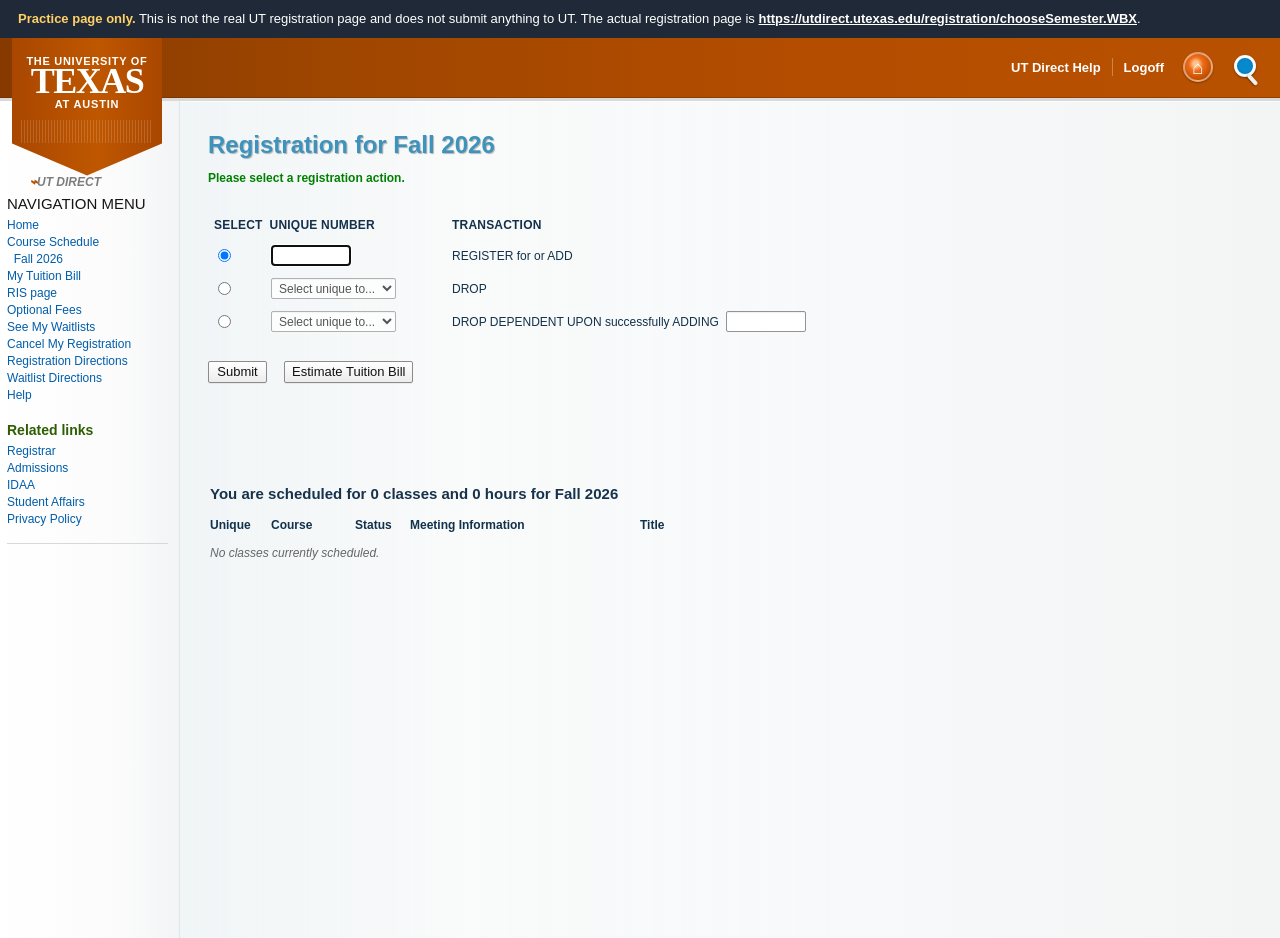
==== index.html @ 4a61d334 "Improve onboarding and add practice registration page" ====
<!doctype html>
<html xmlns="http://www.w3.org/1999/xhtml" lang="en">
<head>
  <meta charset="utf-8" />
  <meta name="viewport" content="width=device-width, initial-scale=1" />
  <title>Registration</title>
  <style>
    :root {
      --ut-burnt: #bf5700;
      --ut-burnt-dark: #9b4300;
      --ink: #12324b;
      --link: #005eab;
      --page: #eef1f2;
      --panel: #f8f9fa;
    }

    * { box-sizing: border-box; }

    html, body { min-height: 100%; }
    body {
      margin: 0;
      overflow-x: hidden;
      background: #eceff0;
      font-family: Arial, Helvetica, sans-serif;
      font-size: 12px;
      color: #122d46;
    }

    .mock-disclaimer {
      min-width: 950px;
      padding: 10px 18px;
      color: #ffffff;
      background: #1f2937;
      font-size: 13px;
      line-height: 1.35;
    }
    .mock-disclaimer strong { color: #ffd166; }
    .mock-disclaimer a { color: #ffffff; font-weight: bold; }

    .topbar {
      height: 63px;
      min-width: 950px;
      border-bottom: 3px solid #d9d9d9;
      background: linear-gradient(90deg, #863a00 0%, #9f4600 26%, #b54d00 65%, #b85100 100%);
      box-shadow: inset 0 -1px 0 rgba(80,35,0,.35);
      position: relative;
      z-index: 2;
    }

    .brand-wrap {
      position: absolute;
      left: 12px;
      top: 0;
      width: 150px;
      height: 138px;
      background: linear-gradient(90deg, #a94700 0%, #bf5700 57%, #a94700 100%);
      color: white;
      text-align: center;
      box-shadow: 2px 3px 5px rgba(0,0,0,.34);
      clip-path: polygon(0 0,100% 0,100% 106px,50% 138px,0 106px);
    }

    .brand-wrap::after {
      content: "";
      position: absolute;
      left: 9px;
      right: 9px;
      bottom: 33px;
      height: 23px;
      opacity: .45;
      background: repeating-linear-gradient(90deg, rgba(255,255,255,.34) 0 1px, transparent 1px 3px);
    }

    .brand-small {
      padding-top: 18px;
      font-size: 11px;
      line-height: 10px;
      font-weight: bold;
      letter-spacing: .7px;
      white-space: nowrap;
    }

    .brand-main {
      margin-top: 1px;
      font-family: Georgia, 'Times New Roman', serif;
      font-size: 36px;
      line-height: 29px;
      font-weight: bold;
      letter-spacing: -1.5px;
    }

    .brand-sub {
      margin-top: 3px;
      font-size: 11px;
      line-height: 11px;
      letter-spacing: .8px;
      font-weight: bold;
    }

    .ut-direct-mark {
      position: absolute;
      top: 135px;
      left: 29px;
      width: 106px;
      color: #7d7d7d;
      font-family: Arial, sans-serif;
      font-style: italic;
      font-size: 12px;
      font-weight: bold;
      text-shadow: 0 1px white;
      white-space: nowrap;
    }

    .horn {
      color: #b85100;
      font-size: 15px;
      vertical-align: -1px;
      letter-spacing: -4px;
      margin-right: 3px;
    }

    .top-actions {
      position: absolute;
      top: 0;
      right: 18px;
      height: 59px;
      display: flex;
      align-items: center;
      color: white;
      font-weight: bold;
      font-size: 13px;
      gap: 11px;
    }

    .top-actions a { color: white; text-decoration: none; }
    .top-actions a:hover { text-decoration: underline; }

    .divider {
      height: 18px;
      width: 1px;
      background: rgba(255,255,255,.3);
      display: block;
    }

    .home-icon {
      width: 30px;
      height: 30px;
      margin-left: 8px;
      display: grid;
      place-items: center;
      font-size: 19px;
      line-height: 1;
      border-radius: 50%;
      color: #fff;
      background: radial-gradient(circle at 42% 38%, #ffc28c 0 12%, #f06b18 32%, #bd4e00 72%);
      border: 2px solid rgba(255,255,255,.45);
      box-shadow: 0 1px 2px rgba(0,0,0,.32);
    }

    .search-icon {
      width: 30px;
      height: 30px;
      position: relative;
      margin-left: 8px;
    }
    .search-icon::before {
      content: "";
      width: 16px;
      height: 16px;
      position: absolute;
      top: 3px;
      left: 2px;
      border: 3px solid #f5fcff;
      border-radius: 50%;
      background: #0789ce;
      box-shadow: inset 0 0 2px rgba(0,0,0,.35), 0 1px 2px rgba(0,0,0,.38);
    }
    .search-icon::after {
      content: "";
      position: absolute;
      width: 13px;
      height: 4px;
      left: 16px;
      top: 21px;
      transform: rotate(47deg);
      transform-origin: left center;
      border-radius: 2px;
      background: #f1f1f1;
      box-shadow: 0 1px 2px rgba(0,0,0,.38);
    }

    .layout {
      min-width: 950px;
      min-height: calc(100vh - 63px);
      display: grid;
      grid-template-columns: 180px minmax(0, 1fr);
    }

    .nav {
      padding-top: 92px;
      background: linear-gradient(90deg, #fff 0%, #fbfbfb 70%, #f2f4f5 100%);
      border-right: 1px solid #e3e5e6;
      color: #001d38;
      position: relative;
      min-height: calc(100vh - 63px);
      z-index: 1;
    }

    .nav-inner { width: 161px; margin: 0 0 0 7px; }
    .nav h2 {
      font-size: 15px;
      line-height: 16px;
      margin: 3px 0 7px;
      color: #151515;
      font-weight: normal;
    }
    .nav h3 {
      margin: 20px 0 7px;
      font-size: 14px;
      color: #2d5e00;
      font-weight: bold;
    }
    .nav ul { margin: 0; padding: 0; list-style: none; }
    .nav li { margin: 0 0 4px; line-height: 13px; }
    .nav a { color: #005eab; text-decoration: none; }
    .nav a:hover { text-decoration: underline; }
    .nav-rule { margin-top: 17px; border-top: 1px solid #d8d8d8; }

    .content {
      padding: 28px 28px 40px;
      min-height: calc(100vh - 63px);
      background: linear-gradient(90deg, rgba(242,247,249,.75) 0, rgba(250,251,251,.95) 26%, #f7f9fa 60%, #f3f5f5 100%);
      border-top: 1px solid rgba(255,255,255,.7);
    }

    .page-inner {
      width: min(100%, 835px);
      margin: 0;
    }

    h1 {
      margin: 0 0 11px;
      color: #3e93bd;
      font-size: 24px;
      line-height: 30px;
      font-weight: bold;
      text-shadow: 1px 1px 1px rgba(0,0,0,.28);
    }

    .notice {
      color: #008000;
      font-weight: bold;
      font-size: 12px;
      margin-bottom: 33px;
    }

    .form-grid {
      display: grid;
      grid-template-columns: 210px 1fr;
      column-gap: 28px;
      row-gap: 11px;
      align-items: center;
      width: 650px;
      margin-left: 6px;
    }

    .form-head {
      color: #14314c;
      font-size: 12px;
      font-weight: bold;
      letter-spacing: .2px;
      margin-bottom: 2px;
    }
    .form-row { display: contents; }
    .select-cell {
      display: flex;
      align-items: center;
      min-height: 22px;
    }
    input[type="radio"] {
      width: 13px;
      height: 13px;
      margin: 0 40px 0 4px;
      accent-color: #0077ff;
      flex: 0 0 auto;
    }
    input[type="text"], select {
      height: 21px;
      border: 1px solid #939393;
      border-radius: 2px;
      background: #fff;
      color: #111;
      font: 12px Arial, Helvetica, sans-serif;
      padding: 1px 3px;
      box-shadow: inset 0 1px 1px rgba(0,0,0,.06);
    }
    .unique-input { width: 80px; }
    select { width: 125px; }
    .transaction {
      min-height: 22px;
      color: #12324b;
      white-space: nowrap;
      display: flex;
      align-items: center;
    }
    .dependent-input { width: 80px; margin-left: 7px; }

    .form-buttons {
      margin: 28px 0 0 0;
      display: flex;
      gap: 17px;
    }
    button {
      height: 22px;
      min-width: 59px;
      padding: 1px 7px 2px;
      border: 1px solid #8b8b8b;
      border-radius: 2px;
      color: #111;
      background: linear-gradient(#fff, #ececec);
      font: 13px Arial, Helvetica, sans-serif;
      cursor: pointer;
      box-shadow: 0 1px 1px rgba(0,0,0,.06);
    }
    button:hover { background: linear-gradient(#fff, #e2e2e2); }
    button:active { box-shadow: inset 0 1px 2px rgba(0,0,0,.18); }

    .message {
      min-height: 17px;
      margin: 13px 0 0 2px;
      font-weight: bold;
      color: #7f2b00;
      font-size: 12px;
    }
    .message.success { color: #008000; }

    .schedule {
      width: min(100%, 805px);
      margin-top: 72px;
    }
    .schedule h2 {
      margin: 0 0 15px 2px;
      color: #17324b;
      font-size: 15px;
      line-height: 17px;
      font-weight: bold;
    }
    .schedule table {
      width: 100%;
      border-collapse: collapse;
      table-layout: fixed;
      color: #12324b;
      font-size: 12px;
    }
    .schedule th {
      text-align: left;
      font-weight: bold;
      padding: 1px 3px 12px 2px;
      white-space: nowrap;
    }
    .schedule td {
      padding: 6px 3px 7px 2px;
      vertical-align: top;
      line-height: 15px;
      word-wrap: break-word;
    }
    .schedule .unique { width: 61px; }
    .schedule .course { width: 84px; }
    .schedule .status { width: 55px; }
    .schedule .meeting { width: 230px; }
    .schedule .title { width: auto; }
    .empty-row td {
      padding: 2px 2px 0;
      color: #666;
      font-style: italic;
    }
    .remove-link {
      color: #005eab;
      cursor: pointer;
      text-decoration: none;
      margin-left: 6px;
      font-size: 11px;
    }
    .remove-link:hover { text-decoration: underline; }

    @media (max-width: 700px) {
      body, .topbar, .layout, .mock-disclaimer { min-width: 0; }
    .topbar { height: 58px; }
      .brand-wrap { transform: scale(.83); transform-origin: top left; }
      .top-actions { right: 9px; gap: 7px; font-size: 11px; }
      .home-icon { margin-left: 2px; }
      .search-icon { margin-left: 0; }
      .layout { grid-template-columns: 1fr; }
      .nav { display: none; }
      .content { padding: 30px 15px; }
      .page-inner { width: 100%; }
      .form-grid { width: 100%; grid-template-columns: minmax(165px, 210px) 1fr; column-gap: 8px; }
      .schedule { overflow-x: auto; }
      .schedule table { min-width: 650px; }
    }
  </style>
</head>
<body>
  <div class="mock-disclaimer" role="note">
    <strong>Practice page only.</strong> This is not the real UT registration page and does not submit anything to UT. The actual registration page is <a href="https://utdirect.utexas.edu/registration/chooseSemester.WBX">https://utdirect.utexas.edu/registration/chooseSemester.WBX</a>.
  </div>
  <header class="topbar">
    <div class="brand-wrap" aria-label="The University of Texas at Austin">
      <div class="brand-small">THE UNIVERSITY OF</div>
      <div class="brand-main">TEXAS</div>
      <div class="brand-sub">AT AUSTIN</div>
    </div>
    <div class="ut-direct-mark"><span class="horn">⌁</span>UT DIRECT</div>
    <div class="top-actions" aria-label="Top navigation">
      <a href="#" onclick="return false;">UT Direct Help</a>
      <span class="divider"></span>
      <a href="#" onclick="return false;">Logoff</a>
      <span class="home-icon" title="Home">⌂</span>
      <span class="search-icon" title="Search"></span>
    </div>
  </header>

  <div class="layout">
    <aside class="nav">
      <div class="nav-inner">
        <h2>NAVIGATION MENU</h2>
        <ul>
          <li><a href="#">Home</a></li>
          <li><a href="#">Course Schedule</a></li>
          <li>&nbsp;&nbsp;<a href="#">Fall 2026</a></li>
          <li><a href="#">My Tuition Bill</a></li>
          <li><a href="#">RIS page</a></li>
          <li><a href="#">Optional Fees</a></li>
          <li><a href="#">See My Waitlists</a></li>
          <li><a href="#">Cancel My Registration</a></li>
          <li><a href="#">Registration Directions</a></li>
          <li><a href="#">Waitlist Directions</a></li>
          <li><a href="#">Help</a></li>
        </ul>
        <h3>Related links</h3>
        <ul>
          <li><a href="#">Registrar</a></li>
          <li><a href="#">Admissions</a></li>
          <li><a href="#">IDAA</a></li>
          <li><a href="#">Student Affairs</a></li>
          <li><a href="#">Privacy Policy</a></li>
        </ul>
        <div class="nav-rule"></div>
      </div>
    </aside>

    <main class="content">
      <div class="page-inner">
        <h1>Registration for Fall 2026</h1>
        <div class="notice">Please select a registration action.</div>

        <form id="registrationForm" autocomplete="off">
          <div class="form-grid" aria-label="Registration action">
            <div class="form-head">SELECT&nbsp;&nbsp;UNIQUE NUMBER</div>
            <div class="form-head">TRANSACTION</div>

            <div class="select-cell">
              <input type="radio" id="registerAction" name="action" value="register" checked />
              <input id="uniqueNumber" class="unique-input" type="text" inputmode="numeric" maxlength="5" aria-label="Unique number" autofocus />
            </div>
            <label class="transaction" for="registerAction">REGISTER for or ADD</label>

            <div class="select-cell">
              <input type="radio" id="dropAction" name="action" value="drop" />
              <select id="dropCourse" aria-label="Course to drop" disabled>
                <option value="">Select unique to...</option>
              </select>
            </div>
            <label class="transaction" for="dropAction">DROP</label>

            <div class="select-cell">
              <input type="radio" id="dependentAction" name="action" value="dependent" />
              <select id="dependentCourse" aria-label="Dependent course" disabled>
                <option value="">Select unique to...</option>
              </select>
            </div>
            <label class="transaction" for="dependentAction">DROP DEPENDENT UPON successfully ADDING <input id="dependentUnique" class="dependent-input" type="text" inputmode="numeric" maxlength="5" aria-label="Unique number to add" disabled /></label>
          </div>

          <div class="form-buttons">
            <button type="submit">Submit</button>
            <button type="button" id="estimateButton">Estimate Tuition Bill</button>
          </div>
          <div id="message" class="message" role="status" aria-live="polite"></div>
        </form>

        <section class="schedule" aria-labelledby="scheduleTitle">
          <h2 id="scheduleTitle">You are scheduled for <span id="classCount">0</span> classes and <span id="hourCount">0</span> hours for Fall 2026</h2>
          <table aria-label="Registered courses">
            <thead>
              <tr>
                <th class="unique">Unique</th>
                <th class="course">Course</th>
                <th class="status">Status</th>
                <th class="meeting">Meeting Information</th>
                <th class="title">Title</th>
              </tr>
            </thead>
            <tbody id="scheduleBody">
              <tr class="empty-row"><td colspan="5">No classes currently scheduled.</td></tr>
            </tbody>
          </table>
        </section>
      </div>
    </main>
  </div>

  <script>
    (function () {
      'use strict';

      // This is an intentionally local, credential-free test mock for browser-extension testing.
      // The schedule starts empty and remains in this tab only.
      var courseCatalog = {
        '58990': { course: 'M 427L', status: '', meeting: 'TTH&nbsp;&nbsp;&nbsp;&nbsp;11:00- 12:30P<br>MW&nbsp;&nbsp;&nbsp;&nbsp;9:00- 11:00', title: 'ADV CALC FOR APPLC II-AP: HON', hours: 3 },
        '68370': { course: 'UGS 303', status: '', meeting: 'MWF&nbsp;&nbsp;&nbsp;&nbsp;10:00- 11:00', title: 'ORIGINALITY IN ARTS/SCIS: HON', hours: 3 },
        '50510': { course: 'NSC 110H', status: 'P/F', meeting: 'W&nbsp;&nbsp;&nbsp;&nbsp;&nbsp;&nbsp;&nbsp;4:00- 5:00P', title: '1-DEAN SCHOLARS FIRST-YR SMNR', hours: 1 },
        '62745': { course: 'SDS 313', status: '', meeting: 'TTH&nbsp;&nbsp;&nbsp;&nbsp;2:00- 3:30P', title: 'INTRO TO DATA SCIENCE', hours: 3 },
        '51930': { course: 'BIO 315H', status: '', meeting: 'MWF&nbsp;&nbsp;&nbsp;&nbsp;11:00- 12:00<br>TH&nbsp;&nbsp;&nbsp;&nbsp;3:30- 4:30P', title: 'ADV INTRO TO GENETICS: HONORS', hours: 4 }
      };

      var schedule = [];
      var form = document.getElementById('registrationForm');
      var uniqueInput = document.getElementById('uniqueNumber');
      var message = document.getElementById('message');
      var scheduleBody = document.getElementById('scheduleBody');
      var classCount = document.getElementById('classCount');
      var hourCount = document.getElementById('hourCount');
      var actionInputs = document.querySelectorAll('input[name="action"]');
      var dropCourse = document.getElementById('dropCourse');
      var dependentCourse = document.getElementById('dependentCourse');
      var dependentUnique = document.getElementById('dependentUnique');

      function escapeHtml(value) {
        return String(value).replace(/[&<>'"]/g, function (character) {
          return ({ '&': '&amp;', '<': '&lt;', '>': '&gt;', "'": '&#39;', '"': '&quot;' })[character];
        });
      }

      function selectedAction() {
        var checked = document.querySelector('input[name="action"]:checked');
        return checked ? checked.value : 'register';
      }

      function updateActionControls() {
        var action = selectedAction();
        uniqueInput.disabled = action !== 'register';
        dropCourse.disabled = action !== 'drop' || schedule.length === 0;
        dependentCourse.disabled = action !== 'dependent' || schedule.length === 0;
        dependentUnique.disabled = action !== 'dependent';
        if (action === 'register') uniqueInput.focus();
      }

      function refreshSelects() {
        var selectedDrop = dropCourse.value;
        var selectedDependent = dependentCourse.value;
        var options = '<option value="">Select unique to...</option>';
        schedule.forEach(function (item) {
          options += '<option value="' + item.unique + '">' + item.unique + '</option>';
        });
        dropCourse.innerHTML = options;
        dependentCourse.innerHTML = options;
        dropCourse.value = selectedDrop;
        dependentCourse.value = selectedDependent;
        updateActionControls();
      }

      function renderSchedule() {
        classCount.textContent = schedule.length;
        var totalHours = schedule.reduce(function (sum, item) { return sum + item.hours; }, 0);
        hourCount.textContent = totalHours;

        if (schedule.length === 0) {
          scheduleBody.innerHTML = '<tr class="empty-row"><td colspan="5">No classes currently scheduled.</td></tr>';
        } else {
          scheduleBody.innerHTML = schedule.map(function (item) {
            return '<tr>' +
              '<td>' + escapeHtml(item.unique) + '</td>' +
              '<td>' + escapeHtml(item.course) + '</td>' +
              '<td>' + escapeHtml(item.status || '') + '</td>' +
              '<td>' + item.meeting + '</td>' +
              '<td>' + escapeHtml(item.title) + '<a href="#" class="remove-link" data-remove="' + escapeHtml(item.unique) + '">drop</a></td>' +
              '</tr>';
          }).join('');
        }
        refreshSelects();
      }

      function showMessage(text, success) {
        message.textContent = text;
        message.className = 'message' + (success ? ' success' : '');
      }

      function normalizeUnique(value) {
        return String(value || '').replace(/\D/g, '').slice(0, 5);
      }

      function courseForUnique(unique) {
        if (courseCatalog[unique]) return Object.assign({ unique: unique }, courseCatalog[unique]);
        return {
          unique: unique,
          course: 'TEST ' + unique.slice(-3),
          status: '',
          meeting: 'TBA',
          title: 'TEST REGISTRATION SECTION',
          hours: 3
        };
      }

      function register(unique) {
        unique = normalizeUnique(unique);
        if (unique.length !== 5) {
          showMessage('Please enter a five-digit unique number.', false);
          uniqueInput.focus();
          return;
        }
        if (schedule.some(function (item) { return item.unique === unique; })) {
          showMessage('You are already registered for unique number ' + unique + '.', false);
          return;
        }
        var course = courseForUnique(unique);
        schedule.push(course);
        uniqueInput.value = '';
        renderSchedule();
        showMessage('Registration successful for unique number ' + unique + '.', true);
        uniqueInput.focus();
      }

      function drop(unique) {
        if (!unique) {
          showMessage('Please select a unique number to drop.', false);
          return;
        }
        var before = schedule.length;
        schedule = schedule.filter(function (item) { return item.unique !== unique; });
        renderSchedule();
        showMessage(before === schedule.length ? 'The selected class was not found.' : 'Class ' + unique + ' was dropped.', before !== schedule.length);
      }

      function dropDependentAndRegister(dropUnique, addUnique) {
        addUnique = normalizeUnique(addUnique);
        if (!dropUnique) {
          showMessage('Please select a unique number to drop.', false);
          return;
        }
        if (addUnique.length !== 5) {
          showMessage('Please enter a five-digit unique number to add.', false);
          dependentUnique.focus();
          return;
        }
        if (schedule.some(function (item) { return item.unique === addUnique && item.unique !== dropUnique; })) {
          showMessage('You are already registered for unique number ' + addUnique + '.', false);
          return;
        }
        schedule = schedule.filter(function (item) { return item.unique !== dropUnique; });
        schedule.push(courseForUnique(addUnique));
        dependentUnique.value = '';
        renderSchedule();
        showMessage('Class ' + dropUnique + ' was dropped and ' + addUnique + ' was added.', true);
      }

      actionInputs.forEach(function (input) {
        input.addEventListener('change', updateActionControls);
      });

      uniqueInput.addEventListener('input', function () {
        this.value = normalizeUnique(this.value);
      });
      dependentUnique.addEventListener('input', function () {
        this.value = normalizeUnique(this.value);
      });

      form.addEventListener('submit', function (event) {
        event.preventDefault();
        var action = selectedAction();
        if (action === 'register') register(uniqueInput.value);
        if (action === 'drop') drop(dropCourse.value);
        if (action === 'dependent') dropDependentAndRegister(dependentCourse.value, dependentUnique.value);
      });

      document.getElementById('estimateButton').addEventListener('click', function () {
        var totalHours = schedule.reduce(function (sum, item) { return sum + item.hours; }, 0);
        if (totalHours === 0) {
          showMessage('No tuition estimate is available because no classes are scheduled.', false);
          return;
        }
        showMessage('Test tuition estimate: ' + totalHours + ' registered hours.', true);
      });

      scheduleBody.addEventListener('click', function (event) {
        var target = event.target;
        if (target && target.matches('[data-remove]')) {
          event.preventDefault();
          drop(target.getAttribute('data-remove'));
        }
      });

      renderSchedule();
    }());
  </script>
</body>
</html>
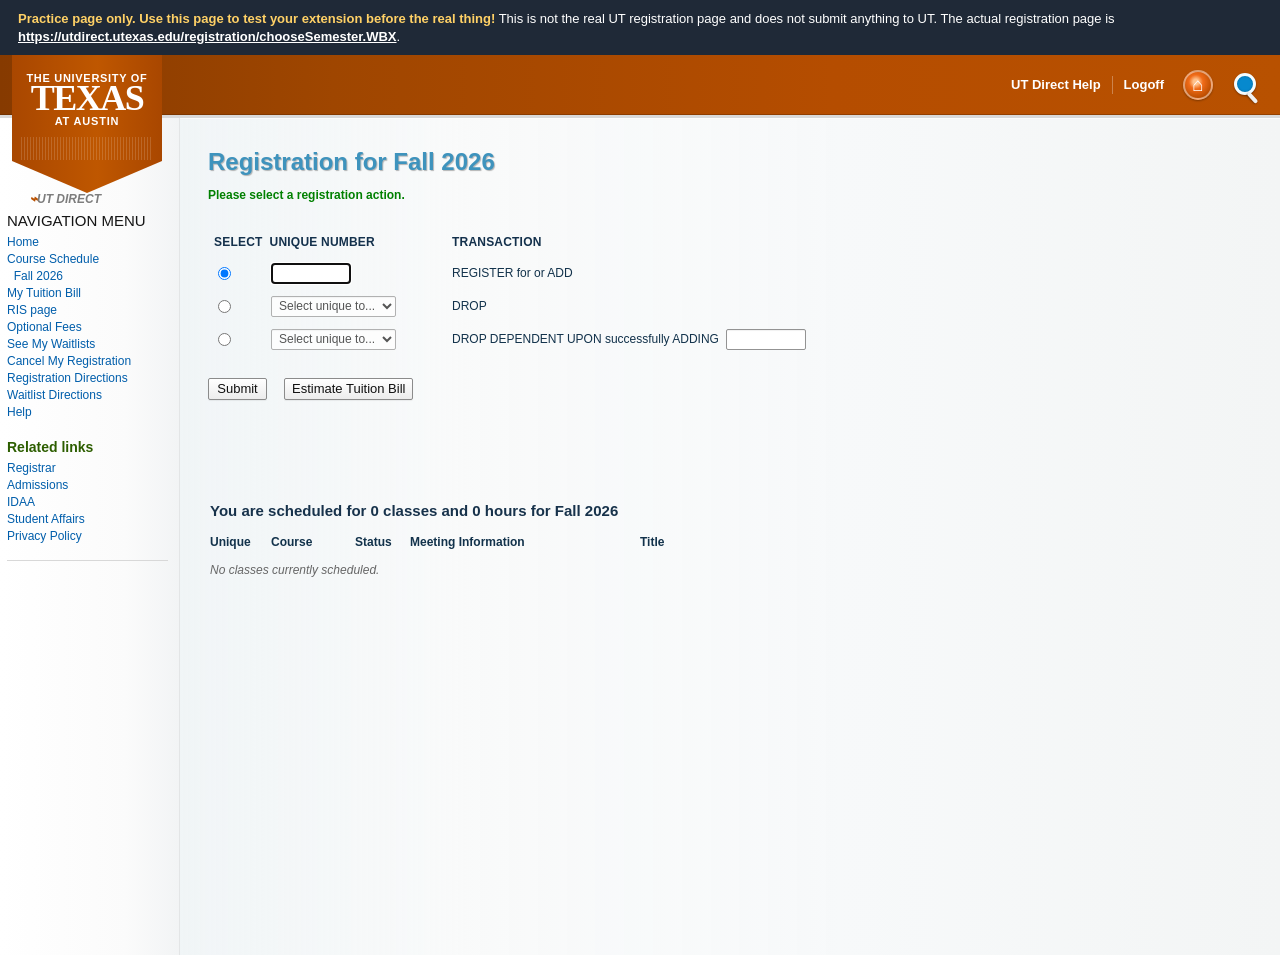
==== commit 079aaf1d: "Clarify practice page disclaimer" ====
--- a/index.html
+++ b/index.html
@@ -402,7 +402,7 @@
 </head>
 <body>
   <div class="mock-disclaimer" role="note">
-    <strong>Practice page only.</strong> This is not the real UT registration page and does not submit anything to UT. The actual registration page is <a href="https://utdirect.utexas.edu/registration/chooseSemester.WBX">https://utdirect.utexas.edu/registration/chooseSemester.WBX</a>.
+    <strong>Practice page only. Use this page to test your extension before the real thing!</strong> This is not the real UT registration page and does not submit anything to UT. The actual registration page is <a href="https://utdirect.utexas.edu/registration/chooseSemester.WBX">https://utdirect.utexas.edu/registration/chooseSemester.WBX</a>.
   </div>
   <header class="topbar">
     <div class="brand-wrap" aria-label="The University of Texas at Austin">
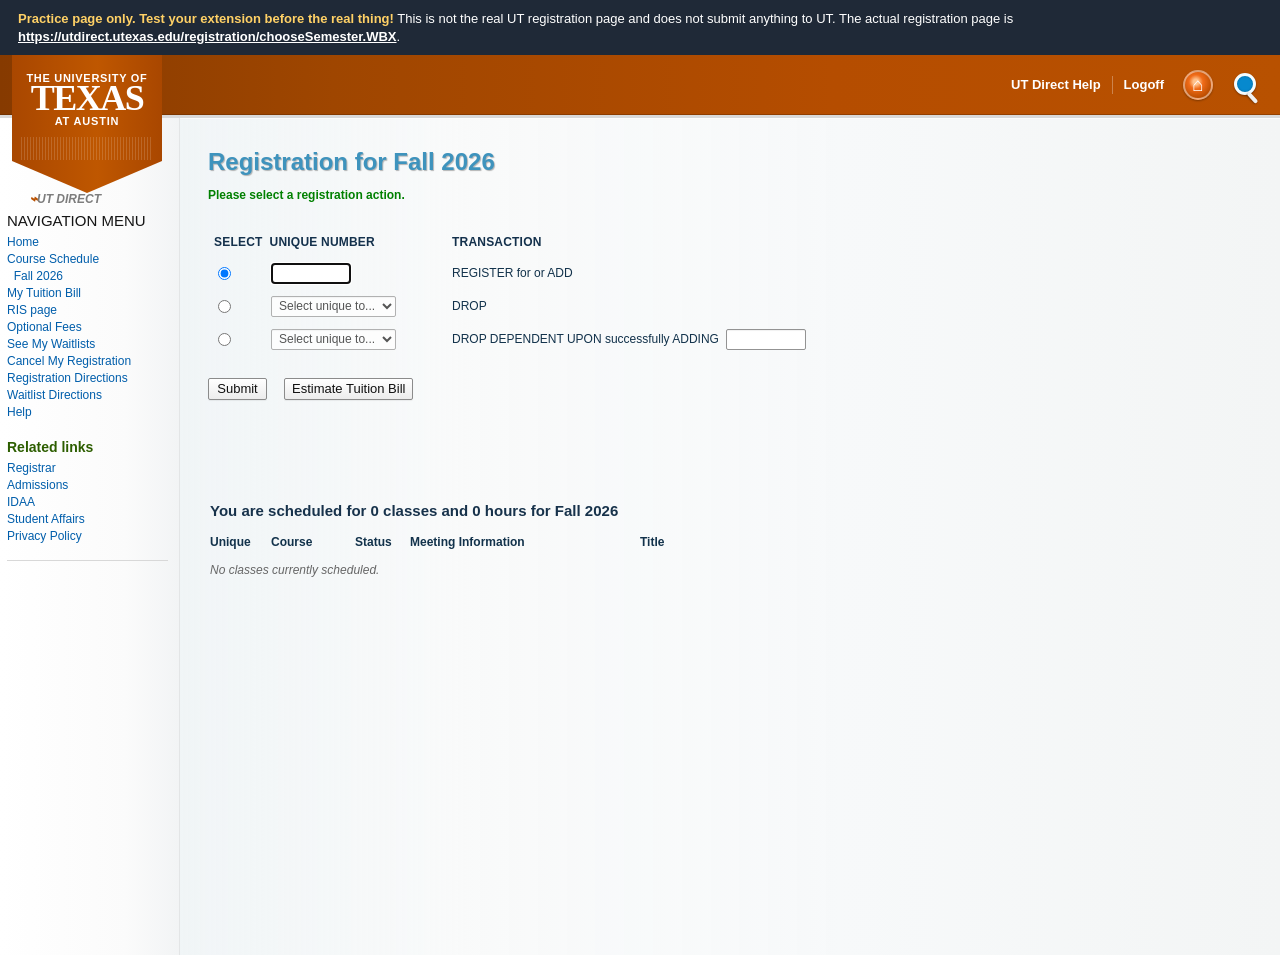
==== commit 955c20de: "Detect supported pages via content script" ====
--- a/index.html
+++ b/index.html
@@ -402,7 +402,7 @@
 </head>
 <body>
   <div class="mock-disclaimer" role="note">
-    <strong>Practice page only. Use this page to test your extension before the real thing!</strong> This is not the real UT registration page and does not submit anything to UT. The actual registration page is <a href="https://utdirect.utexas.edu/registration/chooseSemester.WBX">https://utdirect.utexas.edu/registration/chooseSemester.WBX</a>.
+    <strong>Practice page only. Test your extension before the real thing!</strong> This is not the real UT registration page and does not submit anything to UT. The actual registration page is <a href="https://utdirect.utexas.edu/registration/chooseSemester.WBX">https://utdirect.utexas.edu/registration/chooseSemester.WBX</a>.
   </div>
   <header class="topbar">
     <div class="brand-wrap" aria-label="The University of Texas at Austin">
